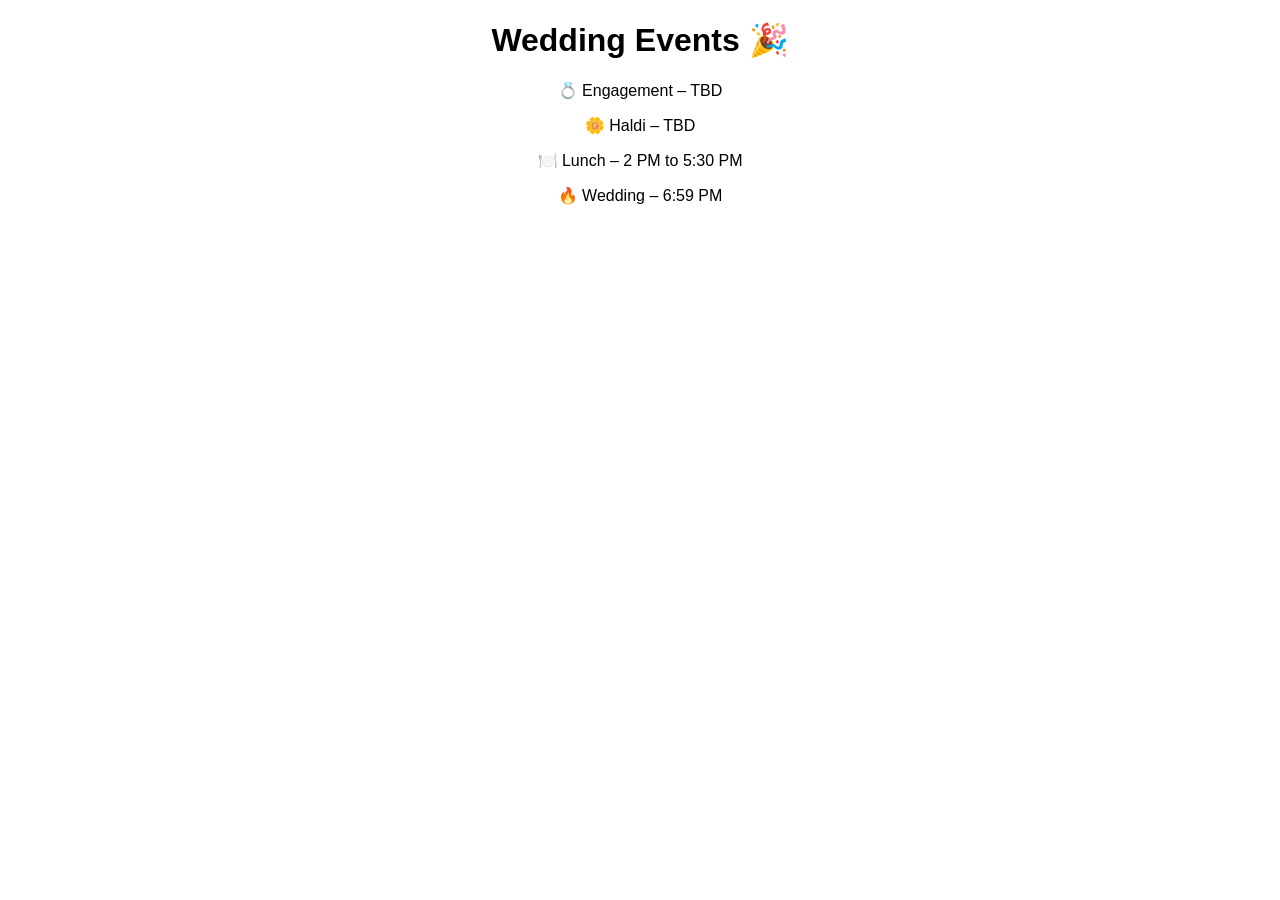
==== events.html @ 86b7b4ff "Create events.html" ====
<!DOCTYPE html>
<html>
<head>
<title>Events</title>
<link rel="stylesheet" href="css/style.css">
</head>

<body>

<h1>Wedding Events 🎉</h1>

<p>💍 Engagement – TBD</p>
<p>🌼 Haldi – TBD</p>
<p>🍽️ Lunch – 2 PM to 5:30 PM</p>
<p>🔥 Wedding – 6:59 PM</p>

</body>
</html>
---- css/style.css ----
body {
    margin: 0;
    font-family: Arial;
    text-align: center;
}

nav {
    background: black;
    padding: 10px;
}

nav a {
    color: white;
    margin: 10px;
    text-decoration: none;
}

header {
    height: 80vh;
    background: pink;
    display: flex;
    flex-direction: column;
    justify-content: center;
}

#timer {
    font-size: 30px;
    color: red;
}
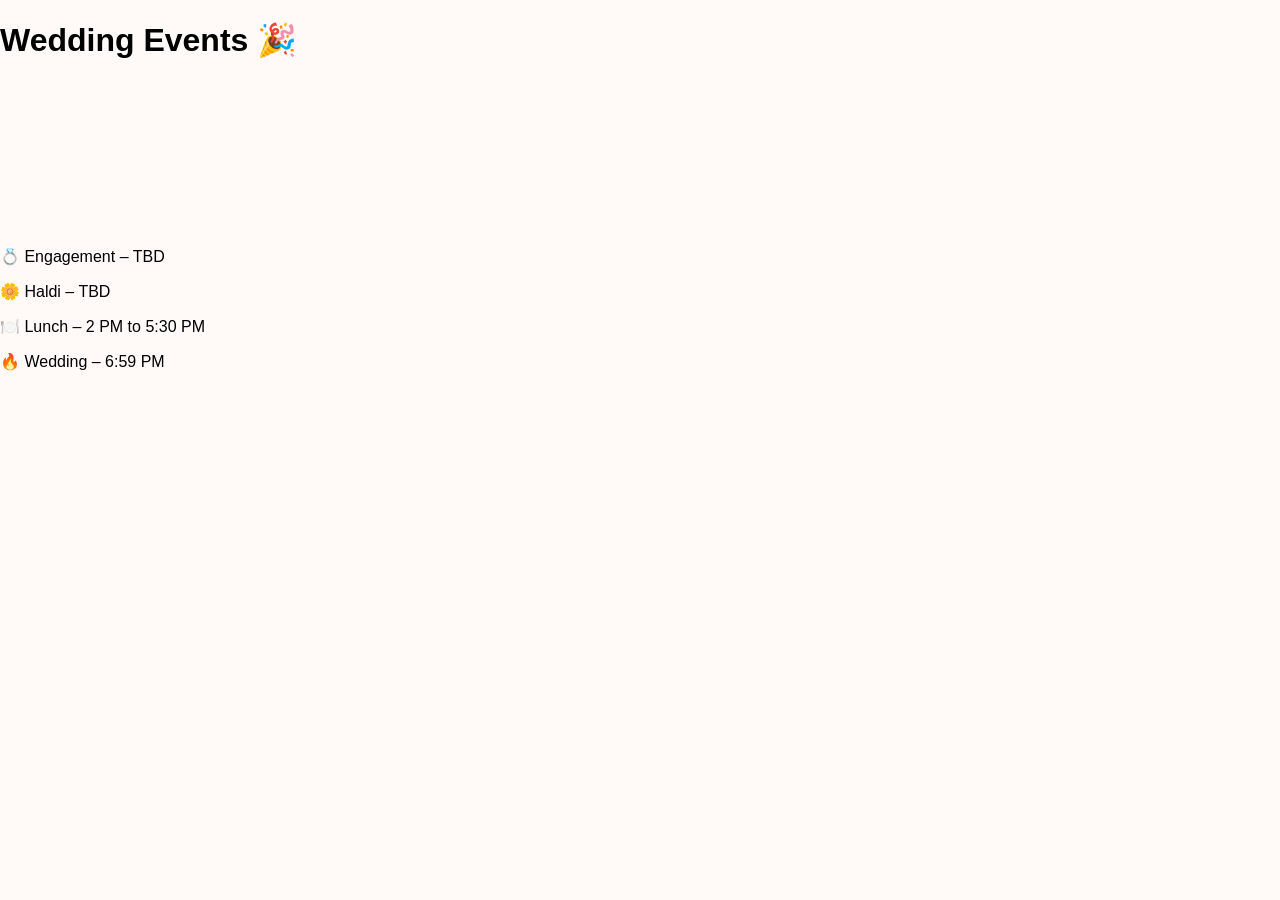
==== commit 20a31a97: "Update events.html" ====
--- a/events.html
+++ b/events.html
@@ -9,6 +9,10 @@
 
 <h1>Wedding Events 🎉</h1>
 
+<section class="card">
+<h2>Wedding Events</h2>
+</section>
+
 <p>💍 Engagement – TBD</p>
 <p>🌼 Haldi – TBD</p>
 <p>🍽️ Lunch – 2 PM to 5:30 PM</p>
--- a/css/style.css
+++ b/css/style.css
@@ -1,29 +1,96 @@
 body {
     margin: 0;
-    font-family: Arial;
-    text-align: center;
+    font-family: 'Poppins', sans-serif;
+    background: #fffaf7;
+    overflow-x: hidden;
 }
 
+/* NAVBAR */
 nav {
-    background: black;
-    padding: 10px;
+    position: sticky;
+    top: 0;
+    background: rgba(0,0,0,0.8);
+    padding: 15px;
+    text-align: center;
 }
 
 nav a {
     color: white;
-    margin: 10px;
+    margin: 0 15px;
     text-decoration: none;
+    transition: 0.3s;
 }
 
+nav a:hover {
+    color: #d4af37;
+}
+
+/* HERO */
 header {
-    height: 80vh;
-    background: pink;
+    height: 100vh;
+    background: linear-gradient(rgba(0,0,0,0.5), rgba(0,0,0,0.5)),
+                url('https://images.unsplash.com/photo-1519741497674-611481863552');
+    background-size: cover;
+    background-position: center;
+    color: white;
     display: flex;
     flex-direction: column;
     justify-content: center;
+    align-items: center;
+    animation: fadeUp 1.5s ease;
 }
 
-#timer {
-    font-size: 30px;
-    color: red;
+header h1 {
+    font-size: 55px;
 }
+
+/* CARDS */
+.card {
+    background: white;
+    margin: 30px auto;
+    padding: 30px;
+    max-width: 700px;
+    border-radius: 20px;
+    box-shadow: 0 15px 40px rgba(0,0,0,0.1);
+    opacity: 0;
+    transform: translateY(40px);
+    transition: 0.6s;
+}
+
+.card.show {
+    opacity: 1;
+    transform: translateY(0);
+}
+
+/* BUTTON */
+button {
+    padding: 12px 30px;
+    background: #d4af37;
+    border-radius: 30px;
+    color: white;
+    border: none;
+    cursor: pointer;
+    transition: 0.3s;
+}
+
+button:hover {
+    transform: scale(1.08);
+}
+
+/* HEARTS */
+.heart {
+    position: fixed;
+    bottom: -10px;
+    animation: floatUp 5s linear infinite;
+}
+
+/* ANIMATIONS */
+@keyframes fadeUp {
+    from {opacity: 0; transform: translateY(30px);}
+    to {opacity: 1; transform: translateY(0);}
+}
+
+@keyframes floatUp {
+    0% {transform: translateY(0); opacity: 1;}
+    100% {transform: translateY(-100vh); opacity: 0;}
+}
